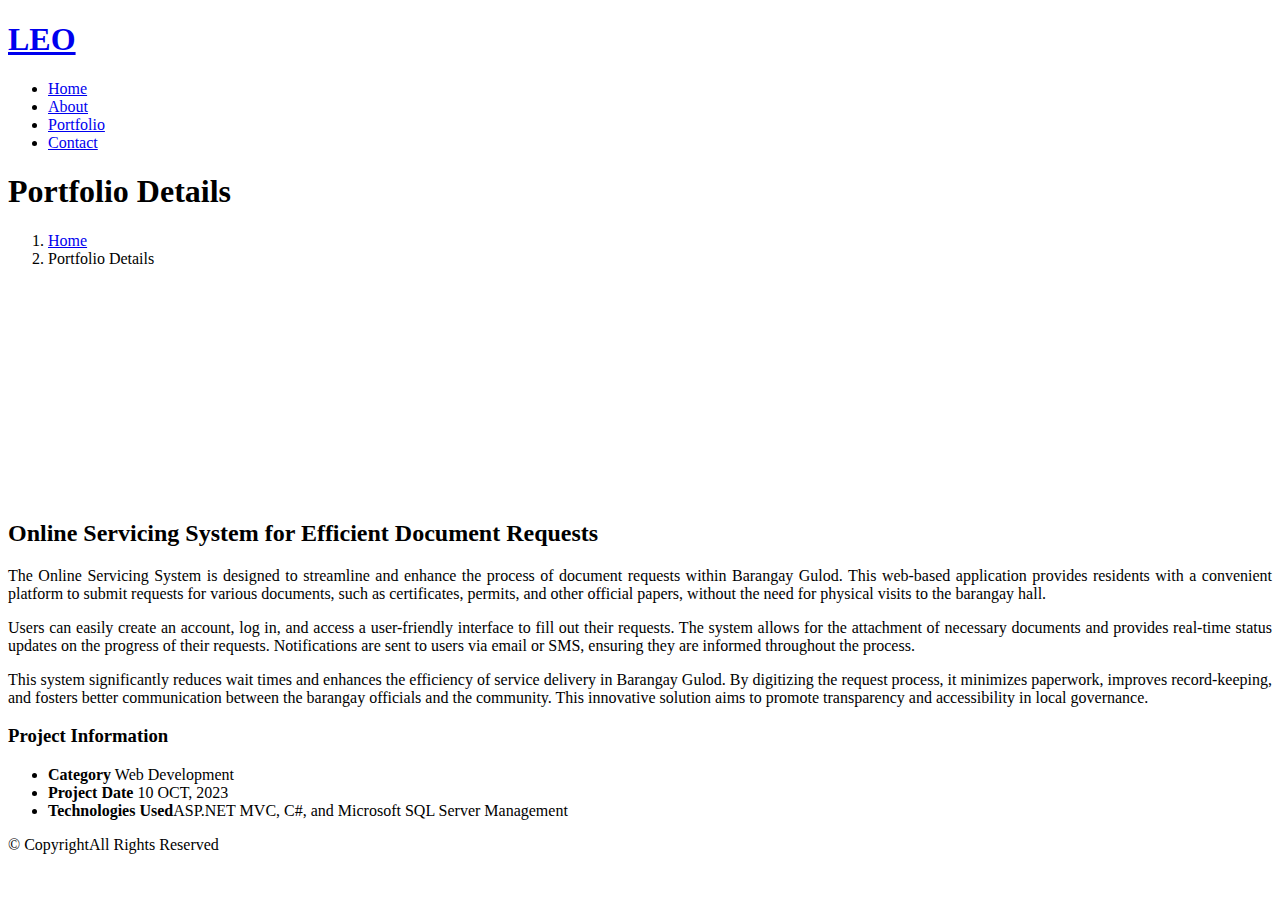
==== portfolio-details-barangay.html @ d2b58784 "update" ====
<!DOCTYPE html>
<html lang="en">

<head>
  <meta charset="utf-8">
  <meta content="width=device-width, initial-scale=1.0" name="viewport">
  <title>LEO</title>
  <meta name="description" content="">
  <meta name="keywords" content="">

  <!-- Favicons -->
  <link href="assets/img/logo2.png" rel="icon">
  <link href="assets/img/apple-touch-icon.png" rel="apple-touch-icon">

  <!-- Fonts -->
  <link href="https://fonts.googleapis.com" rel="preconnect">
  <link href="https://fonts.gstatic.com" rel="preconnect" crossorigin>
  <link href="https://fonts.googleapis.com/css2?family=Roboto:ital,wght@0,100;0,300;0,400;0,500;0,700;0,900;1,100;1,300;1,400;1,500;1,700;1,900&family=Poppins:ital,wght@0,100;0,200;0,300;0,400;0,500;0,600;0,700;0,800;0,900;1,100;1,200;1,300;1,400;1,500;1,600;1,700;1,800;1,900&family=Raleway:ital,wght@0,100;0,200;0,300;0,400;0,500;0,600;0,700;0,800;0,900;1,100;1,200;1,300;1,400;1,500;1,600;1,700;1,800;1,900&display=swap" rel="stylesheet">

  <!-- Vendor CSS Files -->
  <link href="assets/vendor/bootstrap/css/bootstrap.min.css" rel="stylesheet">
  <link href="assets/vendor/bootstrap-icons/bootstrap-icons.css" rel="stylesheet">
  <link href="assets/vendor/aos/aos.css" rel="stylesheet">
  <link href="assets/vendor/glightbox/css/glightbox.min.css" rel="stylesheet">
  <link href="assets/vendor/swiper/swiper-bundle.min.css" rel="stylesheet">

  <!-- Main CSS File -->
  <link href="assets/css/main.css" rel="stylesheet">

</head>

<body class="portfolio-details-page">

  <header id="header" class="header d-flex align-items-center sticky-top">
    <div class="container-fluid container-xl position-relative d-flex align-items-center justify-content-between">

      <a href="index.html" class="logo d-flex align-items-center">
        <!-- Uncomment the line below if you also wish to use an image logo -->
        <!-- <img src="assets/img/logo.png" alt=""> -->
        <h1 class="sitename">LEO</h1>
      </a>

      <nav id="navmenu" class="navmenu">
        <ul>
          <li><a href="index.html#hero" class="active">Home<br></a></li>
          <li><a href="index.html#about">About</a></li>
          <li><a href="index.html#portfolio">Portfolio</a></li>
          </li>
          <li><a href="index.html#contact">Contact</a></li>
        </ul>
        <i class="mobile-nav-toggle d-xl-none bi bi-list"></i>
      </nav>

    </div>
  </header>

  <main class="main">

    <!-- Page Title -->
    <div class="page-title" data-aos="fade">
      <div class="container d-lg-flex justify-content-between align-items-center">
        <h1 class="mb-2 mb-lg-0">Portfolio Details</h1>
        <nav class="breadcrumbs">
          <ol>
            <li><a href="index.html">Home</a></li>
            <li class="current">Portfolio Details</li>
          </ol>
        </nav>
      </div>
    </div><!-- End Page Title -->

    <!-- Portfolio Details Section -->
    <section id="portfolio-details" class="portfolio-details section">

      <div class="container" data-aos="fade-up">

        <div class="portfolio-details-slider swiper init-swiper">
          <script type="application/json" class="swiper-config">
            {
              "loop": true,
              "speed": 600,
              "autoplay": {
                "delay": 5000
              },
              "slidesPerView": "auto",
              "navigation": {
                "nextEl": ".swiper-button-next",
                "prevEl": ".swiper-button-prev"
              },
              "pagination": {
                "el": ".swiper-pagination",
                "type": "bullets",
                "clickable": true
              }
            }
          </script>
          <div class="swiper-wrapper align-items-center">

            <div class="swiper-slide">
              <img src="assets/img/portfolio/barangay/Screenshot_2.png" alt="">
            </div>

            <div class="swiper-slide">
              <img src="assets/img/portfolio/barangay/Screenshot_1.png" alt="">
            </div>

            <div class="swiper-slide">
              <img src="assets/img/portfolio/barangay/Screenshot_3.png" alt="">
            </div>

            <div class="swiper-slide">
              <img src="assets/img/portfolio/barangay/Screenshot_4.png" alt="">
            </div>

            <div class="swiper-slide">
              <img src="assets/img/portfolio/barangay/Screenshot_6.png" alt="">
            </div>

            <div class="swiper-slide">
              <img src="assets/img/portfolio/barangay/Screenshot_8.png" alt="">
            </div>

            <div class="swiper-slide">
              <img src="assets/img/portfolio/barangay/Screenshot_9.png" alt="">
            </div>

            <div class="swiper-slide">
              <img src="assets/img/portfolio/barangay/Screenshot_10.png" alt="">
            </div>

            <div class="swiper-slide">
              <img src="assets/img/portfolio/barangay/Screenshot_7.png" alt="">
            </div>


            <div class="swiper-slide">
              <img src="assets/img/portfolio/barangay/Screenshot_11.png" alt="">
            </div>

            <div class="swiper-slide">
              <img src="assets/img/portfolio/barangay/Screenshot_12.png" alt="">
            </div>

            <div class="swiper-slide">
              <img src="assets/img/portfolio/barangay/Screenshot_13.png" alt="">
            </div>

          </div>
          <div class="swiper-button-prev"></div>
          <div class="swiper-button-next"></div>
          <div class="swiper-pagination"></div>
        </div>

        <div class="row justify-content-between gy-4 mt-4">

          <div class="col-lg-8" data-aos="fade-up">
            <div class="portfolio-description" style="text-align: justify;">
                <h2>Online Servicing System for Efficient Document Requests</h2>
                <p>
                    The Online Servicing System is designed to streamline and enhance the process of document requests within Barangay Gulod. This web-based application provides residents with a convenient platform to submit requests for various documents, such as certificates, permits, and other official papers, without the need for physical visits to the barangay hall.
                </p>
                <p>
                    Users can easily create an account, log in, and access a user-friendly interface to fill out their requests. The system allows for the attachment of necessary documents and provides real-time status updates on the progress of their requests. Notifications are sent to users via email or SMS, ensuring they are informed throughout the process.
                </p>
                <p>
                    This system significantly reduces wait times and enhances the efficiency of service delivery in Barangay Gulod. By digitizing the request process, it minimizes paperwork, improves record-keeping, and fosters better communication between the barangay officials and the community. This innovative solution aims to promote transparency and accessibility in local governance.
                </p>
            </div>
        </div>


        <div class="col-lg-3" data-aos="fade-up" data-aos-delay="100">
            <div class="portfolio-info">
                <h3>Project Information</h3>
                <ul>
                    <li><strong>Category</strong> Web Development</li>
                    <li><strong>Project Date</strong> 10 OCT, 2023</li>
                    <li><strong>Technologies Used</strong>ASP.NET
                      MVC, C#, and Microsoft SQL Server Management</li>

                </ul>
            </div>
        </div>


        </div>

      </div>

    </section><!-- /Portfolio Details Section -->

  </main>

  <footer id="footer" class="footer accent-background">

    <div class="container">
      <div class="copyright text-center ">
        <p>© <span>Copyright</span><strong class="px-1 sitename"></strong><span>All Rights Reserved</span></p>
      </div>
      <div class="social-links d-flex justify-content-center">
        <a href=""><i class="bi bi-facebook"></i></a>
        <a href=""><i class="bi bi-instagram"></i></a>
        <a href=""><i class="bi bi-linkedin"></i></a>
      </div>
    </div>

  </footer>

  <!-- Scroll Top -->
  <a href="#" id="scroll-top" class="scroll-top d-flex align-items-center justify-content-center"><i class="bi bi-arrow-up-short"></i></a>

  <!-- Preloader -->
  <div id="preloader"></div>

  <!-- Vendor JS Files -->
  <script src="assets/vendor/bootstrap/js/bootstrap.bundle.min.js"></script>
  <script src="assets/vendor/php-email-form/validate.js"></script>
  <script src="assets/vendor/aos/aos.js"></script>
  <script src="assets/vendor/typed.js/typed.umd.js"></script>
  <script src="assets/vendor/waypoints/noframework.waypoints.js"></script>
  <script src="assets/vendor/purecounter/purecounter_vanilla.js"></script>
  <script src="assets/vendor/glightbox/js/glightbox.min.js"></script>
  <script src="assets/vendor/imagesloaded/imagesloaded.pkgd.min.js"></script>
  <script src="assets/vendor/isotope-layout/isotope.pkgd.min.js"></script>
  <script src="assets/vendor/swiper/swiper-bundle.min.js"></script>

  <!-- Main JS File -->
  <script src="assets/js/main.js"></script>

</body>

</html>
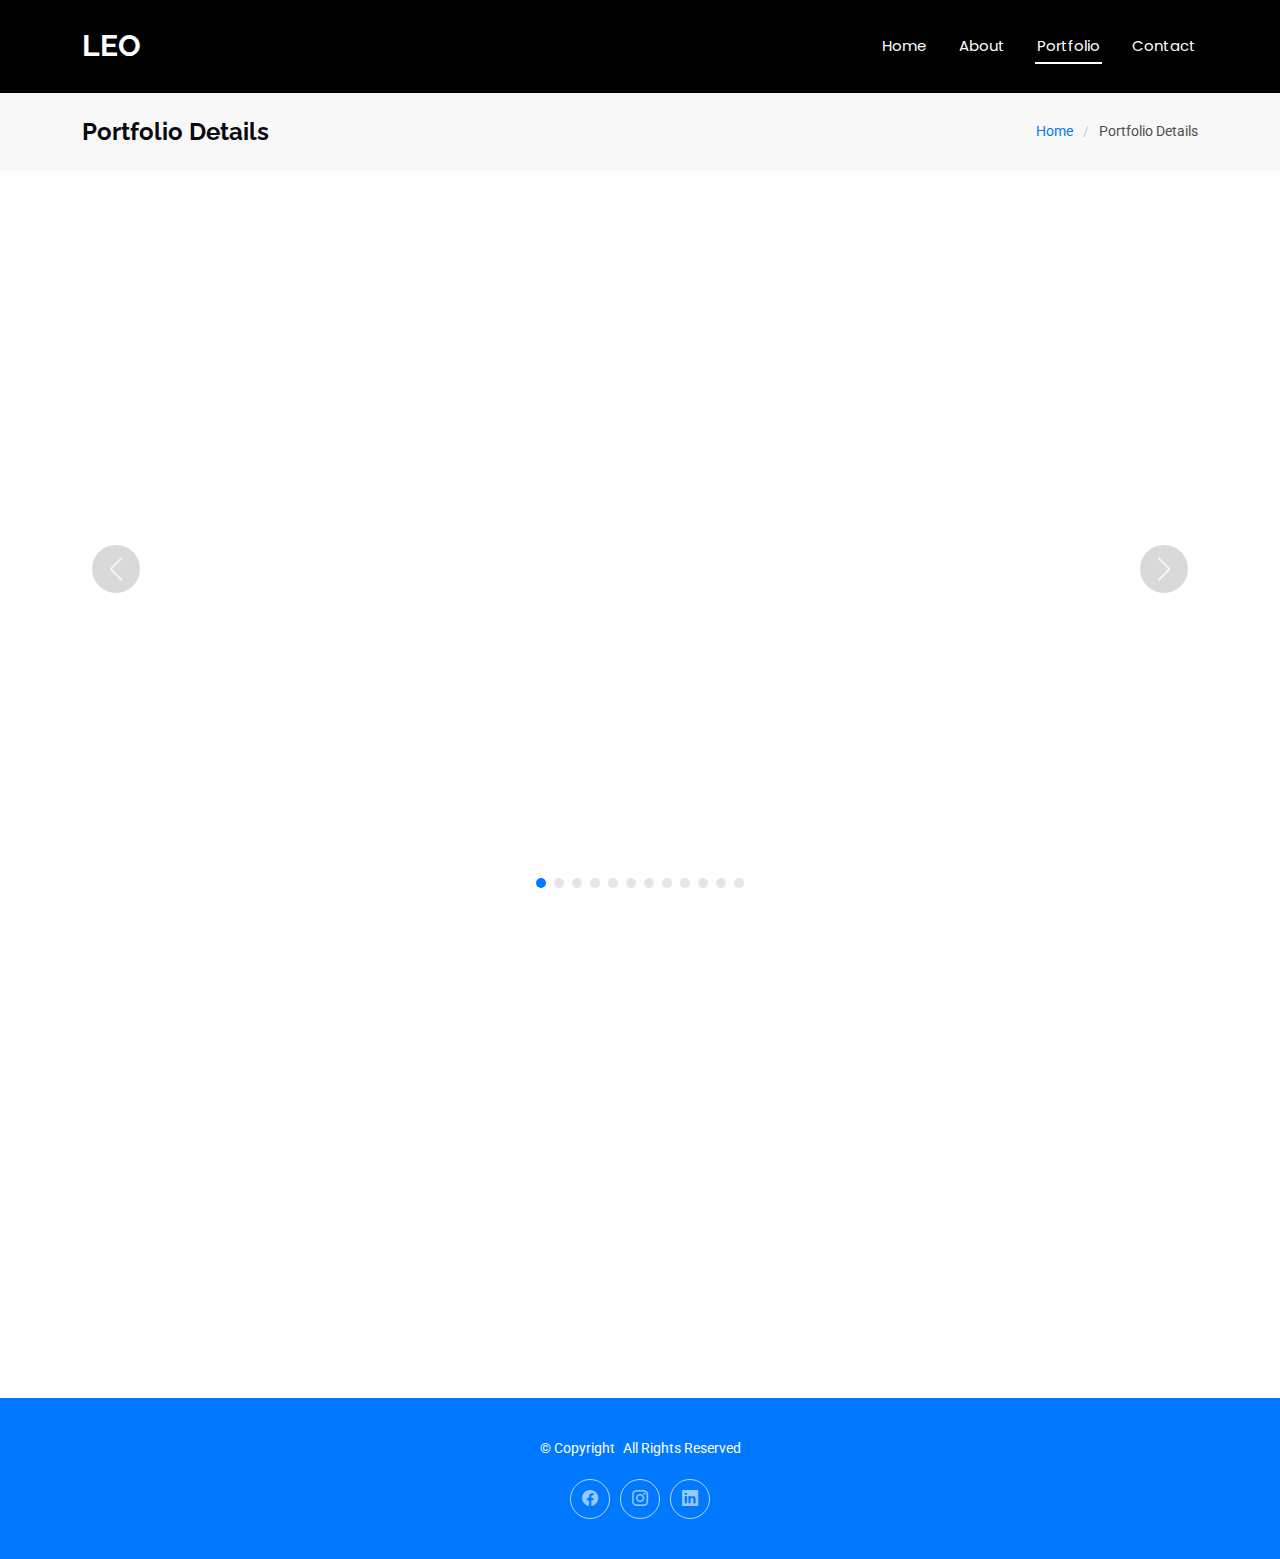
==== commit 0d825f9d: "updated" ====
--- a/portfolio-details-barangay.html
+++ b/portfolio-details-barangay.html
@@ -42,9 +42,9 @@
 
       <nav id="navmenu" class="navmenu">
         <ul>
-          <li><a href="index.html#hero" class="active">Home<br></a></li>
+          <li><a href="index.html#hero">Home<br></a></li>
           <li><a href="index.html#about">About</a></li>
-          <li><a href="index.html#portfolio">Portfolio</a></li>
+          <li><a href="index.html#portfolio" class="active">Portfolio</a></li>
           </li>
           <li><a href="index.html#contact">Contact</a></li>
         </ul>
